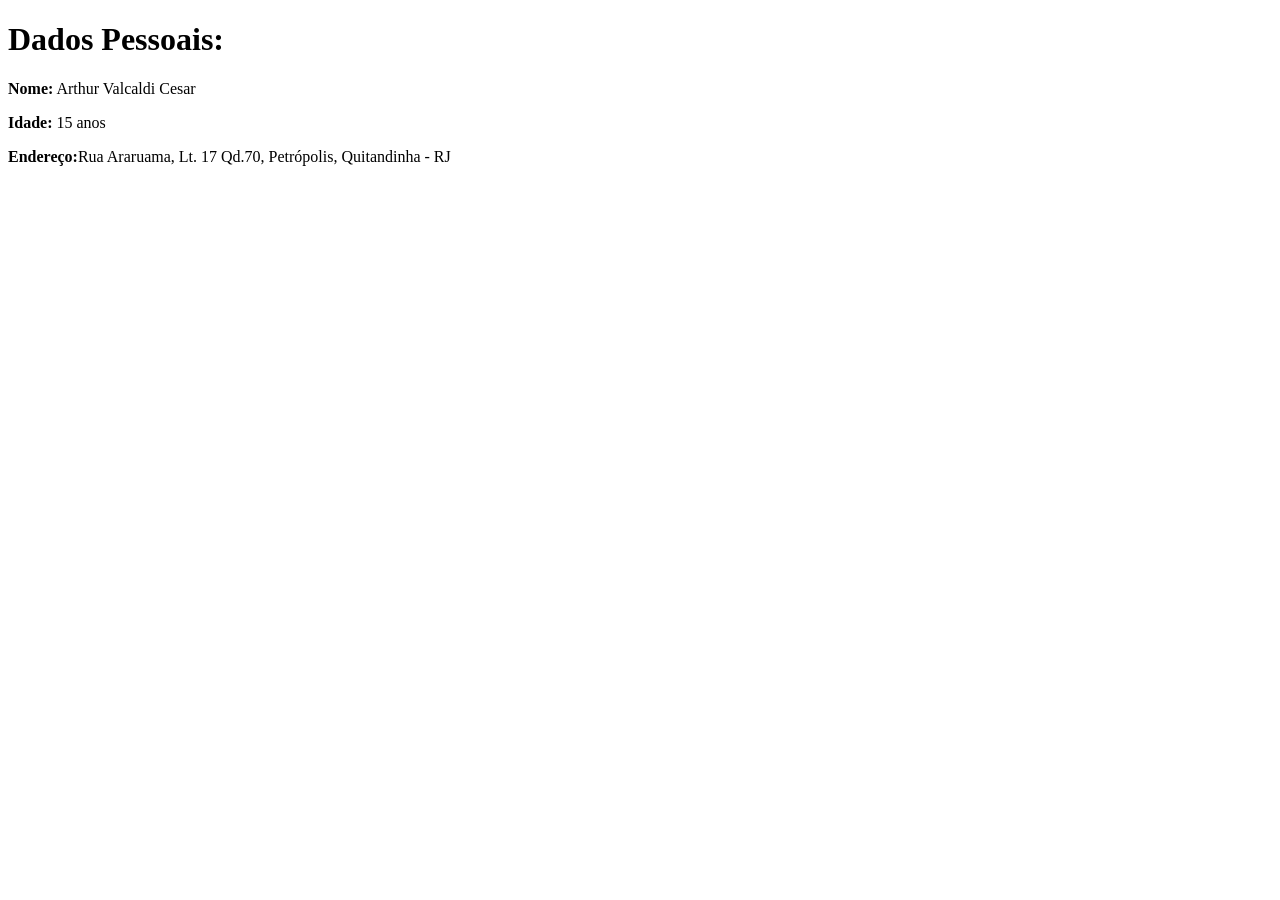
==== dados.html @ 49220192 "Adicionei arquivos via upload" ====
<!DOCTYPE html>
<html lang="en">
<head>
    <meta charset="UTF-8">
    <meta name="viewport" content="width=device-width, initial-scale=1.0">
    <title>Dados</title>
</head>
<body>
    <h1>Dados Pessoais:</h1>
    <p><b>Nome:</b> Arthur Valcaldi Cesar</p>
    <p><b>Idade:</b> 15 anos</p>
    <p><b>Endereço:</b>Rua Araruama, Lt. 17 Qd.70, Petrópolis, Quitandinha - RJ</p>
    
</body>
</html>
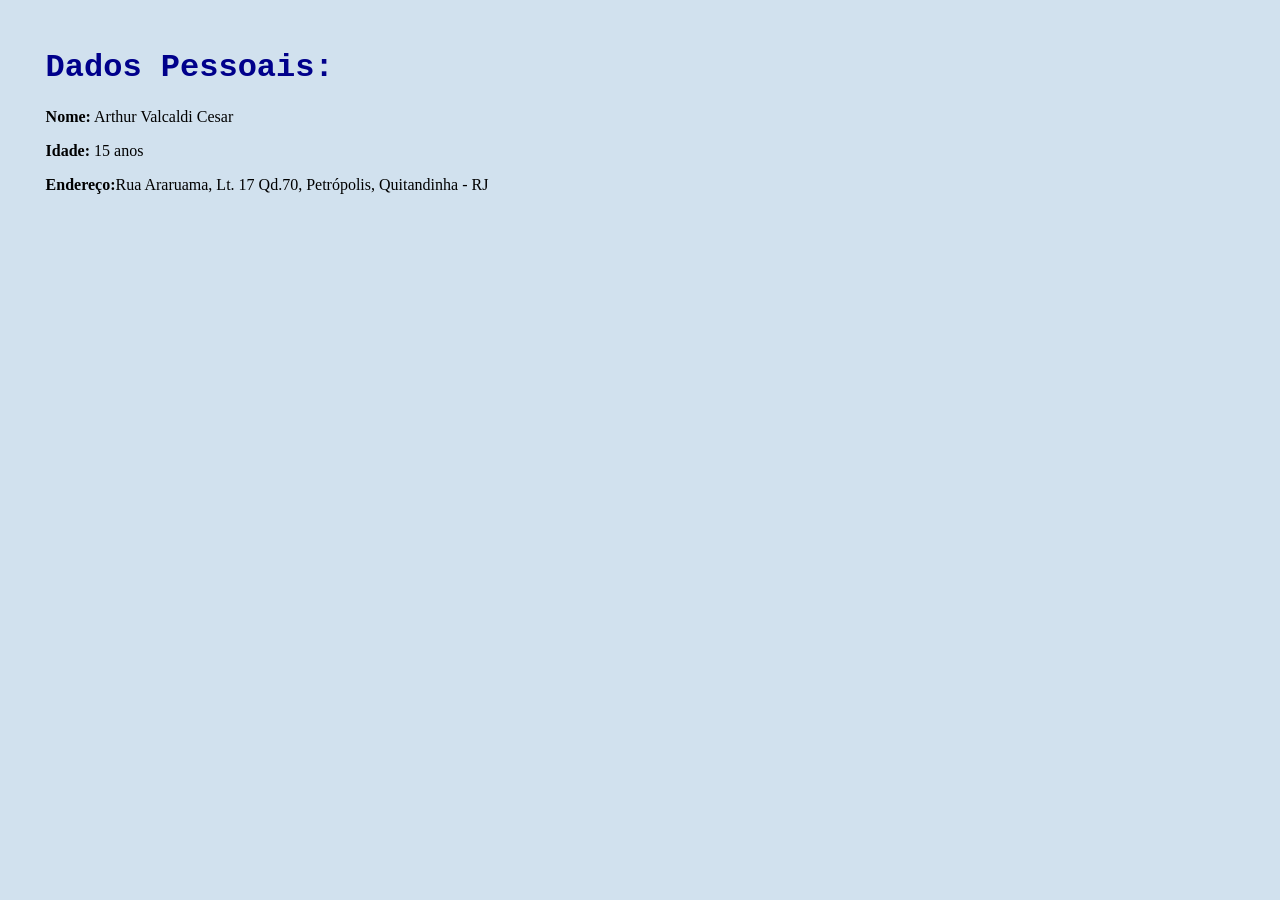
==== commit 18eebb20: "Adição do CSS no site todo" ====
--- a/dados.html
+++ b/dados.html
@@ -4,6 +4,8 @@
     <meta charset="UTF-8">
     <meta name="viewport" content="width=device-width, initial-scale=1.0">
     <title>Dados</title>
+    <link rel="stylesheet" href="estilos.css">
+
 </head>
 <body>
     <h1>Dados Pessoais:</h1>
--- a/estilos.css
+++ b/estilos.css
@@ -0,0 +1,30 @@
+        h1 {
+            color: darkblue;
+            font-family: 'Courier New', Courier, monospace;
+        }
+
+        body {
+            background-color: #d1e1ee;
+            font-family: Arial, Helvetica, sans-serif;
+            width: 80%;
+            margin-left: 2%;
+            margin-right: 10%;
+            padding: 20px;
+        }
+
+        p {
+            text-align: justify;
+            font-family: Times New Roman, Times, serif;
+        } 
+
+        img {
+            display: block;
+            margin-left: auto;
+            margin-right: auto;
+            background-color: #d1e1ee;
+        }
+
+        a {
+            color: darkblue;
+            text-decoration: none;
+        }
